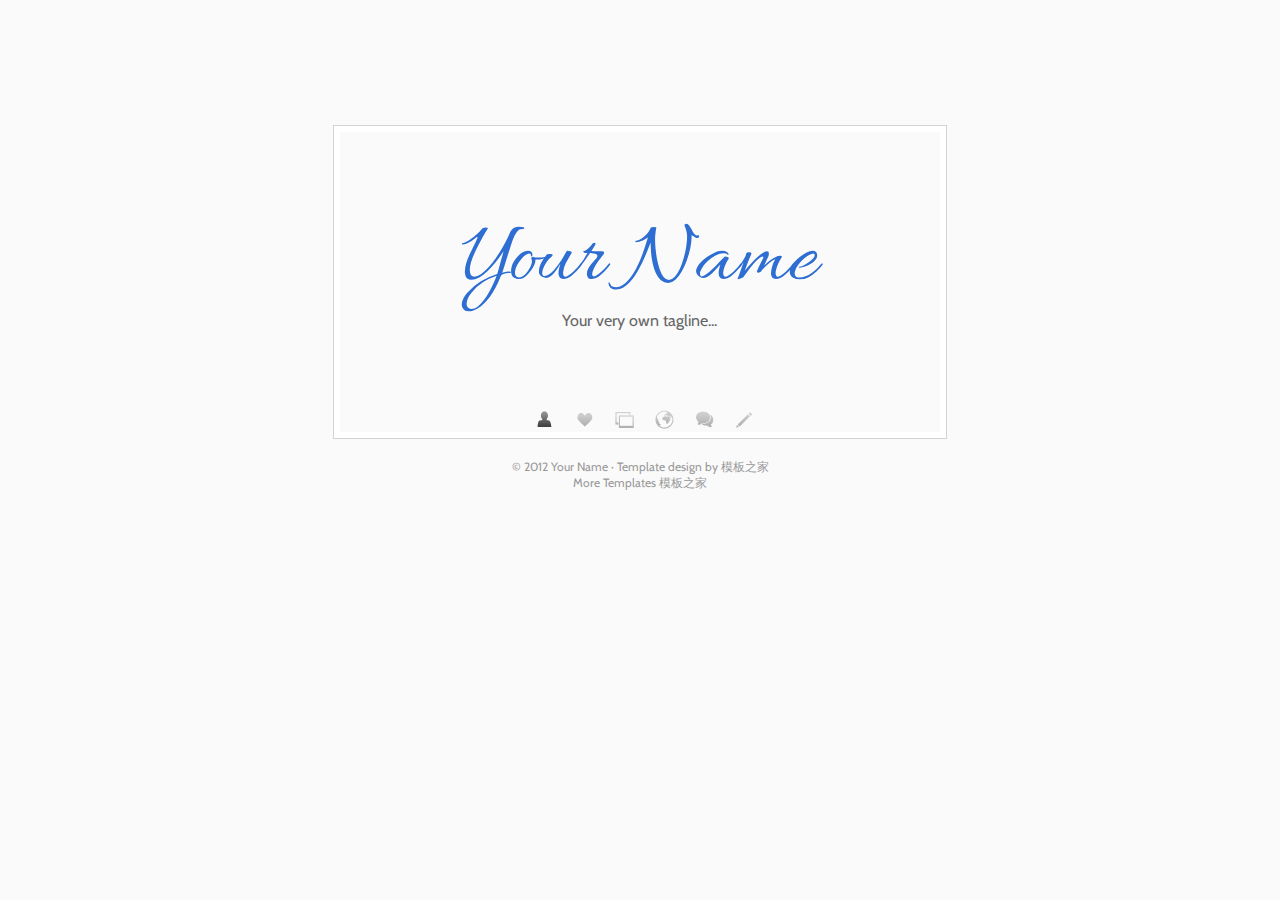
==== ak_thisisme/index.html @ 60ed069d "tian jia ge ren jian jie" ====
<!DOCTYPE html PUBLIC "-//W3C//DTD XHTML 1.0 Strict//EN" "http://www.w3.org/TR/xhtml1/DTD/xhtml1-strict.dtd">
<html>
<head>
	<meta http-equiv="content-type" content="text/html; charset=utf-8" />
	<meta name="description" content="Your description goes here" />
	<meta name="keywords" content="your,keywords,goes,here" />
	<meta name="author" content="Your Name" />
	<link href='http://fonts.googleapis.com/css?family=Allura|Cabin' rel='stylesheet' type='text/css' />
	<link type="text/css" rel="stylesheet" href="this-is-me.css" media="screen" />
	<script type="text/javascript" src="js/jquery-1.6.2.min.js"></script>
	<script type="text/javascript" src="js/scripts.js"></script>
	<title>This is me - Virtual businesscard template</title>
</head>

<body>
<div id="mainwrap">

<div id="cardstyle">
	<div id="menuwrap">
		<ul id="iconmenu">
			<li><a href="#start" title="Start"><img src="img/icons/start.gif" alt="Start" /></a></li>
			<li><a href="#bio" title="Biography"><img src="img/icons/bio.gif" alt="Biography" /></a></li>
			<li><a href="#portfolio" title="Portfolio"><img src="img/icons/portfolio.gif" alt="Portfolio" /></a></li>
			<li><a href="#social" title="Social links"><img src="img/icons/social.gif" alt="Social links" /></a></li>
			<li><a href="#custom" title="Custom page"><img src="img/icons/chat.gif" alt="Custom page" /></a></li>
			<li><a href="#contact" title="Contact me"><img src="img/icons/contact.gif" alt="Contact me" /></a></li>
		</ul>
	</div>

	<div id="content">
		<div id="pagecontainer">
			<ul>
				<li id="start" class="section">
					<h1>Your Name</h1>
					<p class="tagline">Your very own tagline...</p>
				</li>

				<li id="bio" class="section">
					<h2>About Me</h2>
					<img class="left" src="img/photo.jpg" alt="Sample photo" />
					<p>Lorem ipsum dolor sit amet, consectetur adipisicing elit, sed do eiusmod tempor incididunt ut labore et dolore magna aliqua. Ut enim ad minim veniam, quis nostrud exercitation ullamco laboris nisi ut aliquip ex ea commodo consequat. Duis aute irure dolor in reprehenderit in voluptate velit esse cillum dolore eu fugiat nulla pariatur. Excepteur sint occaecat cupidatat non proident, sunt in culpa qui officia deserunt mollit anim id est laborum.</p>
					<p>Lorem ipsum dolor sit amet, consectetur adipisicing elit, sed do eiusmod tempor incididunt ut labore et dolore magna aliqua. Ut enim ad minim veniam, quis nostrud exercitation ullamco laboris nisi ut aliquip ex ea commodo consequat. Duis aute irure dolor in reprehenderit in voluptate velit esse cillum dolore eu fugiat nulla pariatur. Excepteur sint occaecat cupidatat non proident, sunt in culpa qui officia deserunt mollit anim id est laborum.</p>
				</li>

				<li id="portfolio" class="section">
					<h2>Portfolio 1</h2>
					<ul class="poptroxactive">
						<li><a href="img/portfolio/sample1.jpg"><img src="img/portfolio/sample1_thumbnail.jpg" title="Sample photo #1" alt="" /></a></li>
						<li><a href="img/portfolio/sample2.jpg"><img src="img/portfolio/sample2_thumbnail.jpg" title="Sample photo #2" alt="" /></a></li>
						<li><a href="img/portfolio/sample3.jpg"><img src="img/portfolio/sample3_thumbnail.jpg" title="Sample photo #3" alt="" /></a></li>
						<li><a href="img/portfolio/sample4.jpg"><img src="img/portfolio/sample4_thumbnail.jpg" title="Sample photo #4" alt="" /></a></li>
						<li><a href="img/portfolio/sample5.jpg"><img src="img/portfolio/sample5_thumbnail.jpg" title="Sample photo #5" alt="" /></a></li>
						<li><a href="img/portfolio/sample6.jpg"><img src="img/portfolio/sample6_thumbnail.jpg" title="Sample photo #6" alt="" /></a></li>
						<li><a href="img/portfolio/sample7.jpg"><img src="img/portfolio/sample7_thumbnail.jpg" title="Sample photo #7" alt="" /></a></li>
						<li><a href="img/portfolio/sample8.jpg"><img src="img/portfolio/sample8_thumbnail.jpg" title="Sample photo #8" alt="" /></a></li>
					</ul>
					<p class="portfoliomore"><a href="#portfolio2">Next page</a></p>
				</li>

				<li id="portfolio2" class="section">
					<h2>Portfolio 2</h2>
					<ul class="poptroxactive">
						<li><a href="img/portfolio/sample.jpg"><img src="img/portfolio/sample_thumbnail.jpg" title="Sample photo, showing a small waterfall" alt="" /></a></li>
						<li><a href="img/portfolio/sample.jpg"><img src="img/portfolio/sample_thumbnail.jpg" title="Sample photo, showing a small waterfall" alt="" /></a></li>
						<li><a href="img/portfolio/sample.jpg"><img src="img/portfolio/sample_thumbnail.jpg" title="Sample photo, showing a small waterfall" alt="" /></a></li>
						<li><a href="img/portfolio/sample.jpg"><img src="img/portfolio/sample_thumbnail.jpg" title="Sample photo, showing a small waterfall" alt="" /></a></li>
						<li><a href="img/portfolio/sample.jpg"><img src="img/portfolio/sample_thumbnail.jpg" title="Sample photo, showing a small waterfall" alt="" /></a></li>
						<li><a href="img/portfolio/sample.jpg"><img src="img/portfolio/sample_thumbnail.jpg" title="Sample photo, showing a small waterfall" alt="" /></a></li>
						<li><a href="img/portfolio/sample.jpg"><img src="img/portfolio/sample_thumbnail.jpg" title="Sample photo, showing a small waterfall" alt="" /></a></li>
						<li><a href="img/portfolio/sample.jpg"><img src="img/portfolio/sample_thumbnail.jpg" title="Sample photo, showing a small waterfall" alt="" /></a></li>
					</ul>
					<p class="portfoliomore"><a href="#portfolio">Previous page</a></p>
				</li>

				<li id="social" class="section">
					<h2>Social networks</h2>
					<ul>
						<li><a href="http://wordpress.com/" class="external"><img src="img/icons/wordpress.png" alt="WordPress" />
						<strong>WordPress blog</strong> myownblog.wordpress.com</a></li>
						<li><a href="http://gmail.com/" class="external"><img src="img/icons/mail.png" alt="Mail" /> <strong>GMail</strong> mail@yourdomain.com</a></li>
						<li><a href="http://facebook.com/" class="external"><img src="img/icons/facebook.png" alt="Facebook" />
						<strong>Facebook</strong>facebook.com/username</a></li>
						<li><a href="http://twitter.com/" class="external"><img src="img/icons/twitter.png" alt="Twitter" />
						<strong>Twitter</strong> twitter.com/username</a></li>
						<li><a href="http://linkedin.com/" class="external"><img src="img/icons/linkedin.png" alt="Linkedin" />
						<strong>LinkedIn</strong>linkedin.com/in/username</a></li>
						<li><a href="http://flickr.com/" class="external"><img src="img/icons/flickr.png" alt="flickr" /> <strong>Flickr</strong> flickr.com/username</a></li>
					</ul>
				</li>

				<li id="custom" class="section">
					<h2>Custom page</h2>
					<p>This is an example of a non-specific page, that can be customized to show whatever you want to display. You can use it for testimonials, product presentations or anything else that you find relevant for your site. Just make sure that the height of your content is within the height of the layout, as longer content will not be displayed.</p>
				</li>
	
				<li id="contact" class="section">
					<h2>Contact</h2>
					<div id="address">
						<h3>Your Name</h3>
						<p>Street Name XX,<br />
						Floor YY,<br />
						City Name, Country</p>
						<p>Telephone: +123 000 000<br />
						Mobile: +123 000 000<br />
						E-mail: <a href="#">youraddress@yourserver.com</a>
						</p>
					</div>
					<div id="map">
						<img alt="Sample map" src="http://maps.googleapis.com/maps/api/staticmap?center=59.32463,18.073583&amp;zoom=11&amp;size=305x200&amp;sensor=false&amp;markers=color:red%7C59.32463,18.073583" />           
					</div>
				</li>
			</ul>
		</div>
	</div>
</div>

<div id="footer">
	© 2012 Your Name &middot; <a href="http://www.cssmoban.com/">Template design</a> by <a href="http://www.cssmoban.com/">模板之家</a><br />More Templates <a href="http://www.cssmoban.com/" target="_blank" title="模板之家">模板之家</a>
</div>
  
<script type="text/javascript">
$('.poptroxactive').each(function() {
   $(this).poptrox();
});
</script>
</div>
</body>
</html>
---- ak_thisisme/this-is-me.css ----
/*
Original design: This is me (v1.2 - Sep 12, 2012) - A free xhtml/css website template for ģ��֮��.
For more information, see http://www.cssmoban.com/templates/this-is-me/

Includes:
jQuery from http://jquery.org/
Poptrox jQuery plugin by nodethirtythree: http://www.nodethirtythree.com/jquery_plugins.html
jQuery.ScrollTo and jQuery.LocalScroll by Ariel Flesler: http://flesler.blogspot.com/
Icons fom http://www.komodomedia.com/
*/

*{border:0;font:inherit;font-size:100%;margin:0;padding:0;vertical-align:baseline;}
body{background-color:#fafafa;color:#646464;font:12px/16px Cabin, Helvetica, Arial, sans-serif;}
ol,ul{list-style:none;list-style-image:none;list-style-position:outside;list-style-type:none;}
a img{border:none;}
a{color:#000;text-decoration:none;}
a:hover,a:focus{color:#666;text-decoration:underline;}
p{font-family:Cabin, sans-serif;padding:0 2px 10px;}
h2{color:#333;font:22px Cabin, sans-serif;padding:6px 0 10px;}
.left{float:left;margin:0 15px 5px 0;}
.right{float:right;margin:0 0 5px 15px;}

#mainwrap{margin:0 auto;overflow:hidden;position:relative;width:640px;}
#cardstyle{background-color:#fff;border:1px solid #d4d4d4;height:300px;margin:125px auto 20px;overflow:hidden;padding:6px;position:relative;width:600px;}
#content{background-color:#fafafa;height:300px;overflow:hidden;position:relative;width:600px;}
#pagecontainer{position:relative;width:9999px;}
.section{float:left;height:275px;margin-right:50px;padding:0 10px 25px;position:relative;width:568px;}

#menuwrap{margin:0 auto;}
#iconmenu{bottom:0;clear:both;height:22px;left:180px;overflow:hidden;padding:8px 0 6px 10px;position:absolute;text-align:center;width:auto;z-index:100;}
#iconmenu li{display:block;float:left;}
#iconmenu li a{display:block;float:left;opacity:0.4}
#iconmenu li img{padding:0 10px;}
#iconmenu li a.selected,#iconmenu li a:hover,#iconmenu li a:focus{opacity:1;}

#start{height:188px;padding:80px 15px 30px;}
#start h1{color:#2e6dd1;font:normal 90px Allura, Helvetica;line-height:0.9em;margin:0;padding:10px 0;text-align:center;text-shadow:0 1px 0 #fff;}
p.tagline{color:#666;font-size:16px;text-align:center;}

#bio img{border:3px solid #fff;box-shadow:1px 1px 0px #aaa;}

.poptroxactive{list-style:none;margin:0 auto;padding:0;width:100%;}
.poptroxactive li{float:left;height:110px;margin:0 30px 8px 0;}
.poptroxactive li img{border:3px solid #fff;box-shadow:1px 1px 0px #aaa;cursor:pointer;width:100px;}
.poptrox_popup{background:#fff;border-radius:12px;box-shadow:0px 0px 50px #111;padding:1em 1em 3em;position:relative;}
.poptrox_popup .loader{background:url('images/loader.gif') top center no-repeat;border-radius:8px;display:block;margin:55px 0 0;text-indent:-9999em;}
.poptrox_popup .caption{bottom:1em;left:1em;position:absolute;}
.poptrox_popup .closer{bottom:1em;position:absolute;right:1em;}

#social ul{padding:2px 0;}
#social li{display:block;float:left;height:46px;margin:0 14px 12px 0;overflow:hidden;width:252px;}
#social li a{color:#666;display:block;float:left;height:32px;overflow:hidden;padding:0 0 3px;width:252px;}
#social li a:hover,#social li a:focus{color:#333;text-decoration:none;}
#social img{float:left;margin:0 16px 0 10px;}
#social strong{color:#333;display:block;font-size:14px;font-weight:700;}

#address{border-right:1px solid #ddd;float:left;margin-right:20px;padding:0 0 0 1px;width:240px;}
#address h3{color:#333;font-size:14px;font-weight:700;padding:6px 2px 0;}

#footer{color:#999;text-align:center;width:100%;}
#footer a{color:#999;}

/* If you want to add styles for the custom page, you can do it by using the ID #custom, like this:
#custom h2{color:blue;}
#custom p{text-align:center;}
*/
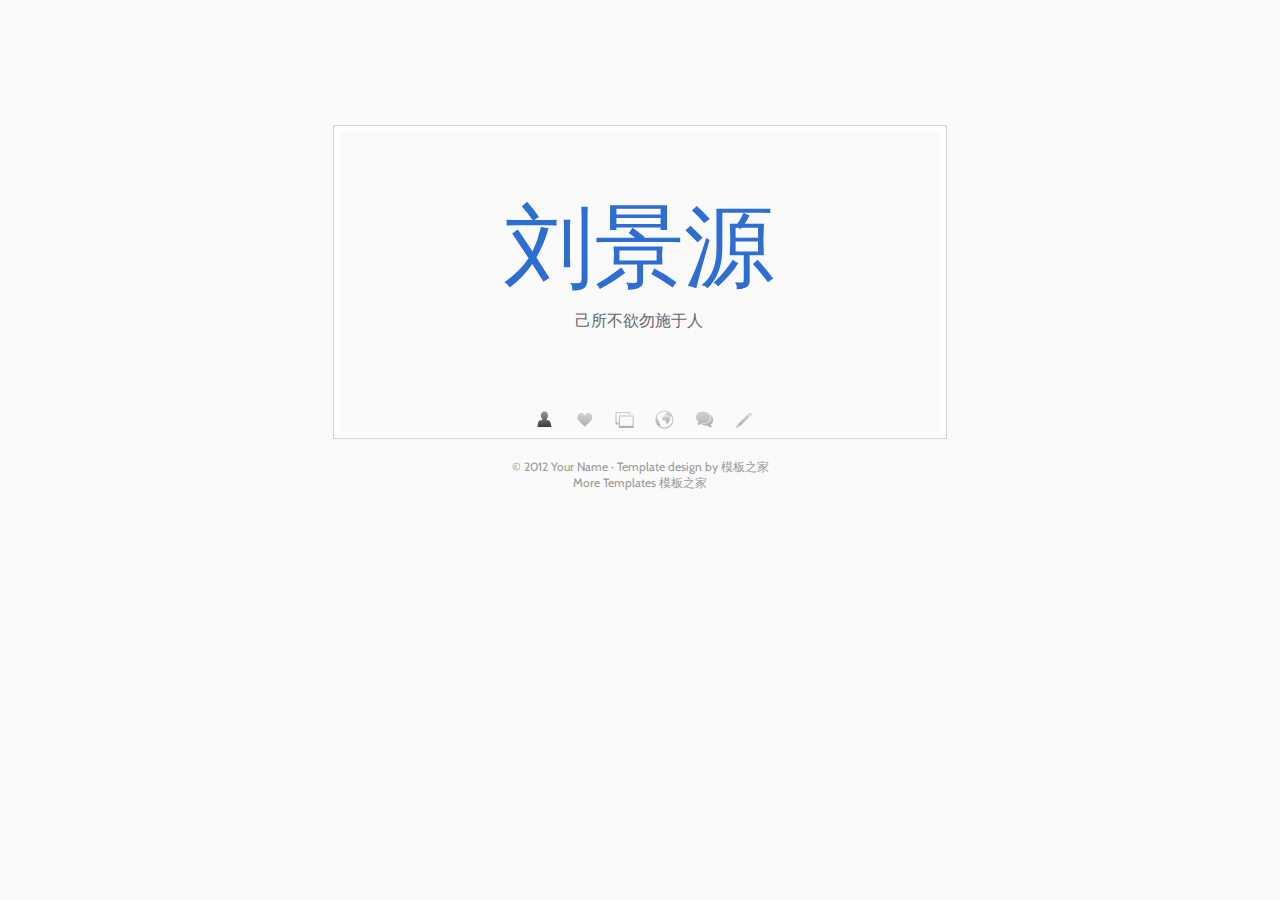
==== commit d96cc844: "change zhu ye" ====
--- a/ak_thisisme/index.html
+++ b/ak_thisisme/index.html
@@ -31,8 +31,8 @@
 		<div id="pagecontainer">
 			<ul>
 				<li id="start" class="section">
-					<h1>Your Name</h1>
-					<p class="tagline">Your very own tagline...</p>
+					<h1>刘景源</h1>
+					<p class="tagline">己所不欲勿施于人</p>
 				</li>
 
 				<li id="bio" class="section">
